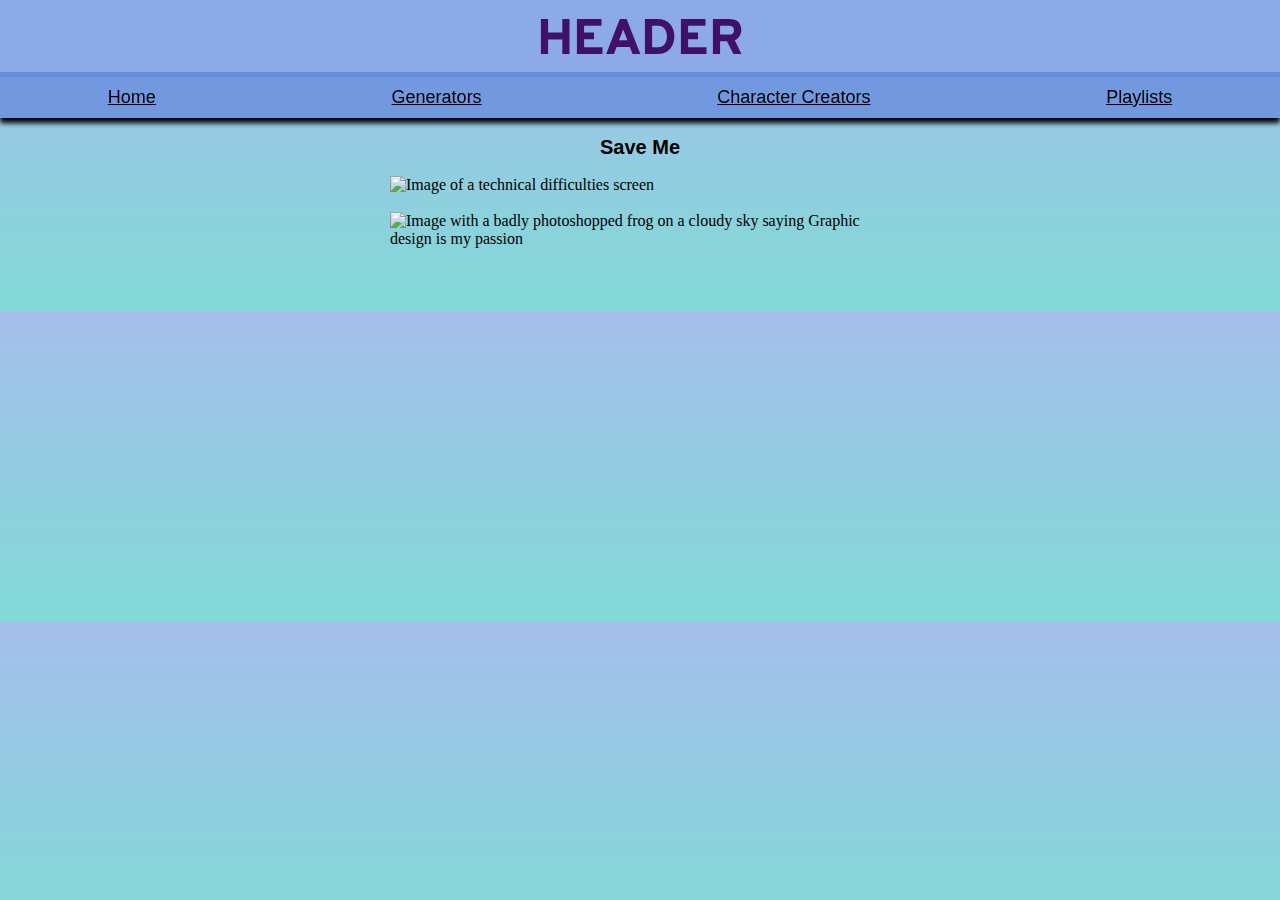
==== index.html @ 79ecfd9e "fixed header and nav bar, added separate css script" ====
<!DOCTYPE html>
<html>
<head>
    <title>wrow</title>
    <link href="https://fonts.googleapis.com/css2?family=Overpass&display=swap" rel="stylesheet">
    <link rel="stylesheet" href="style.css">
</head>
<body>
    <header class="fixed-header">
        <h1>Header</h1>
        <nav>
            <a href="#main" id="nav-link">Home</a>
            <a href="#" id="nav-link">Generators</a>
            <a href="#" id="nav-link">Character Creators</a>
            <a href="#" id="nav-link">Playlists</a>
        </nav>
    </header>
    <main id="main">
        <h2>save me</h2>
        <img src="https://i.pinimg.com/originals/56/4f/72/564f7260c1c7c668290d42e87441429d.jpg"
        alt="Image of a technical difficulties screen" class="modified-image">
        <br>
        <img src="https://i.kym-cdn.com/entries/icons/facebook/000/018/929/graphic_design_is_my_passion.jpg"
        alt="Image with a badly photoshopped frog on a cloudy sky saying Graphic design is my passion" class="modified-image">
        <div class="text-box">
            <p>I don't know what I'm doing :)</p>
        </div>
    </main>
    <footer class="fixed-footer">
        <div id="circle"></div>
    </footer>
</body>
</html>
---- style.css ----
html{
    background: linear-gradient(180deg,rgb(165, 190, 236), rgb(129, 218, 214));
}
h1 {
    font-family: 'Overpass', sans-serif;
    font-weight: 800;
    font-size: 50px;
    color: #3F1169;
    text-align: center;
    text-transform: uppercase;
    margin-top: 10px;
}
h2{
    font-family: sans-serif;
    font-size: 20px;
    line-height: 25px;
    text-align: center;
    text-transform: capitalize;
}
p{
    font-family:'Segoe UI', Tahoma, Geneva, Verdana, sans-serif;
    font-size: 20px;
}
body{
    padding-top: 110px;
}
nav{
    background: #7298DF;
    padding: 10px 40px;
    margin-top: -35px;
    border-top: 5px solid #668ed9;
    box-shadow: 0 5px 5px black;
    display: grid;
    grid-template-columns: repeat(4, auto);
    grid-gap: 100px;
}
nav a{
    text-align: center;
    color: black;
    font-size: 18px;
    font-family: 'Segoe UI', Tahoma, Geneva, Verdana, sans-serif;
}
nav a:hover{
    color: rgb(26, 25, 25);
    background-color: #668ed9;
}
.modified-image{
    display: block;
    margin-left: auto;
    margin-right: auto;
    width: 500px;
}
.text-box{
    width: 80%;
    height: 100%;   
    position: relative;
    bottom: 500px;
    left: 100px;
}
#circle{
    animation-name: ball;
    animation-duration: 6s;
    animation-iteration-count: infinite;
    position: relative;
    border-radius: 50%;
    width: 100px;
    height: 100px;
    margin: 15px 15px;
}
@keyframes ball{
    0%{
        background-color: #eeaeca;
        bottom: 0px;
    }
    25%{
        background-color: #c78be2;
        bottom: 10px;
    }
    50%{
        background-color: #94bbe9;
        bottom: 0px;
    }
    75%{
        background-color: #c78be2;
        bottom: 10px;
    }
    100%{
        background-color: #eeaeca;
        bottom: 0px;
    }
}
.fixed-header, .fixed-footer{
    position: fixed;
    width: 100%;
    left: 0;
}
.fixed-header{
    top: 0;
    background: #8cabe6;
    height: 80px;
}
.fixed-footer{
    bottom: 0;
}
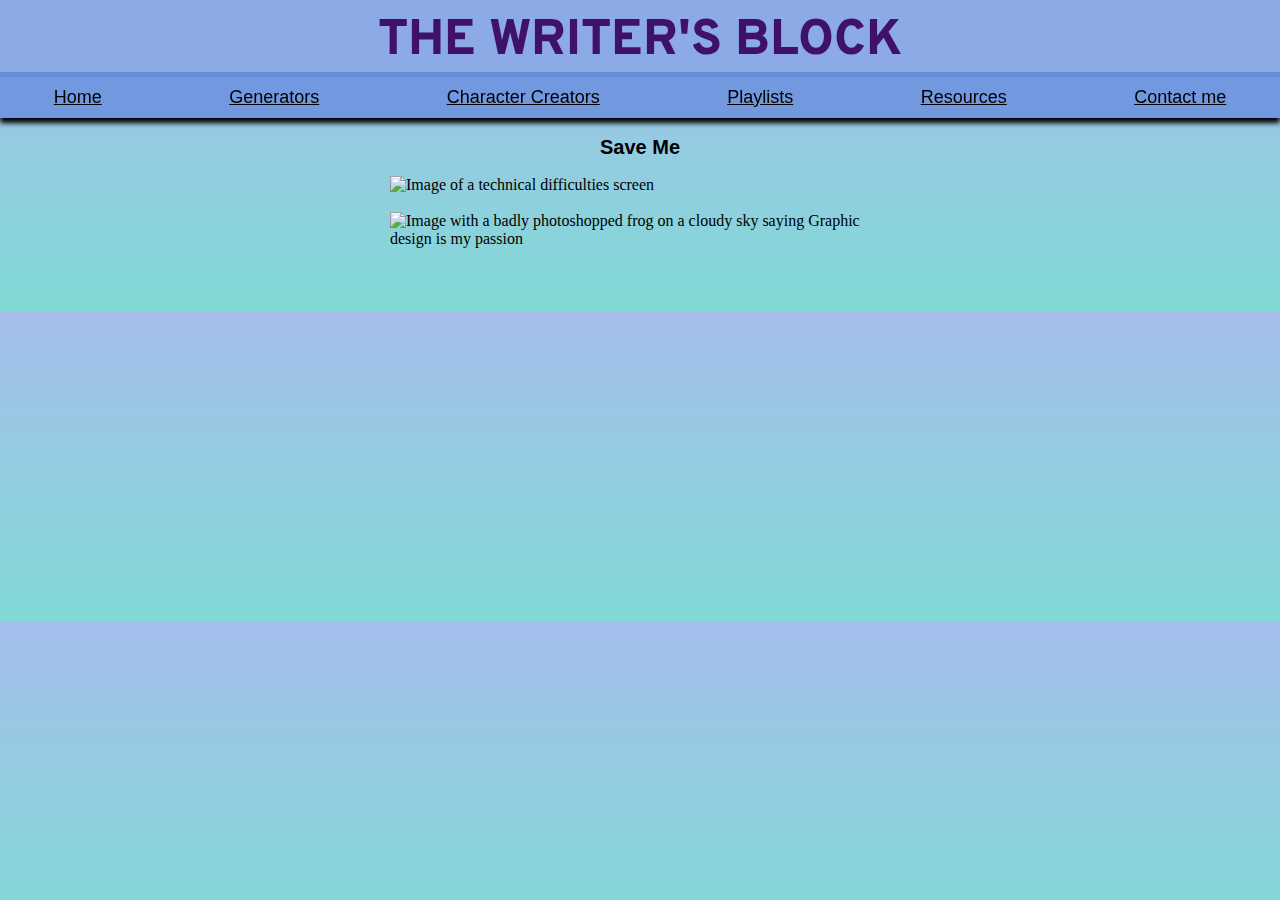
==== commit b82c986b: "added more links to nav" ====
--- a/index.html
+++ b/index.html
@@ -7,12 +7,14 @@
 </head>
 <body>
     <header class="fixed-header">
-        <h1>Header</h1>
+        <h1>The Writer's block</h1>
         <nav>
             <a href="#main" id="nav-link">Home</a>
             <a href="#" id="nav-link">Generators</a>
             <a href="#" id="nav-link">Character Creators</a>
-            <a href="#" id="nav-link">Playlists</a>
+            <a href="playlists.html" id="nav-link">Playlists</a>
+            <a href="#" id="nav-link">Resources</a>
+            <a href="#" id="nav-link">Contact me</a>
         </nav>
     </header>
     <main id="main">
--- a/style.css
+++ b/style.css
@@ -31,7 +31,7 @@
     border-top: 5px solid #668ed9;
     box-shadow: 0 5px 5px black;
     display: grid;
-    grid-template-columns: repeat(4, auto);
+    grid-template-columns: repeat(6, auto);
     grid-gap: 100px;
 }
 nav a{
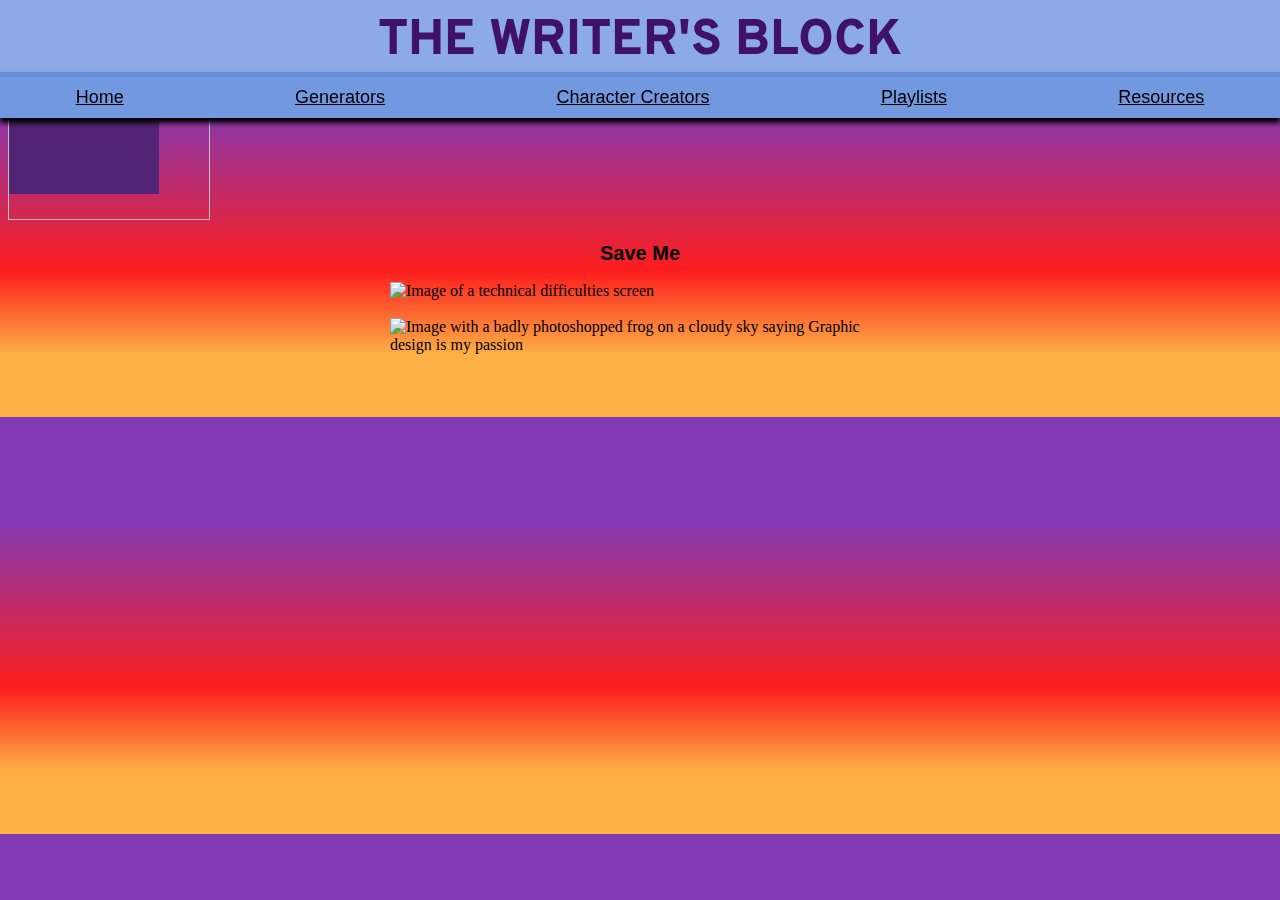
==== commit e07b02b6: "i have a VISION" ====
--- a/index.html
+++ b/index.html
@@ -14,9 +14,19 @@
             <a href="#" id="nav-link">Character Creators</a>
             <a href="playlists.html" id="nav-link">Playlists</a>
             <a href="#" id="nav-link">Resources</a>
-            <a href="#" id="nav-link">Contact me</a>
         </nav>
     </header>
+    <canvas id="myCanvas" width="200" height="100" style="border:1px solid #c3c3c3;">
+    Your browser does not support the canvas element.
+    </canvas>
+
+    <script>
+    var canvas = document.getElementById("myCanvas");
+    var ctx = canvas.getContext("2d");
+    ctx.fillStyle = "#532473";
+    ctx.fillRect(0,0,150,75);
+    </script>
+
     <main id="main">
         <h2>save me</h2>
         <img src="https://i.pinimg.com/originals/56/4f/72/564f7260c1c7c668290d42e87441429d.jpg"
@@ -32,4 +42,4 @@
         <div id="circle"></div>
     </footer>
 </body>
-</html>
+</html>--- a/style.css
+++ b/style.css
@@ -1,5 +1,6 @@
 html{
-    background: linear-gradient(180deg,rgb(165, 190, 236), rgb(129, 218, 214));
+    background: rgb(83,36,115);
+    background: linear-gradient(180deg,rgb(131, 58, 180) 25%, rgb(253, 29, 29) 65%, rgb(252, 176, 69) 85%);
 }
 h1 {
     font-family: 'Overpass', sans-serif;
@@ -31,7 +32,7 @@
     border-top: 5px solid #668ed9;
     box-shadow: 0 5px 5px black;
     display: grid;
-    grid-template-columns: repeat(6, auto);
+    grid-template-columns: repeat(5, auto);
     grid-gap: 100px;
 }
 nav a{
@@ -56,6 +57,26 @@
     position: relative;
     bottom: 500px;
     left: 100px;
+}
+.playlist-title{
+    padding-top: 2em;
+    padding-bottom: 1em;
+}
+.sections{
+    display: grid;
+    grid-template-columns: repeat(3, auto);
+    grid-template-rows: repeat(2, auto);
+    grid-gap: 50px, 30px;
+    border:solid gray;
+}
+.box{
+    display: flex;
+    align-items: center;
+    justify-content: center;
+    padding: 20px;
+    font-family: 'Segoe UI', Tahoma, Geneva, Verdana, sans-serif;
+    font-size: 35px;
+    border:solid gray; /* remove borders later */
 }
 #circle{
     animation-name: ball;
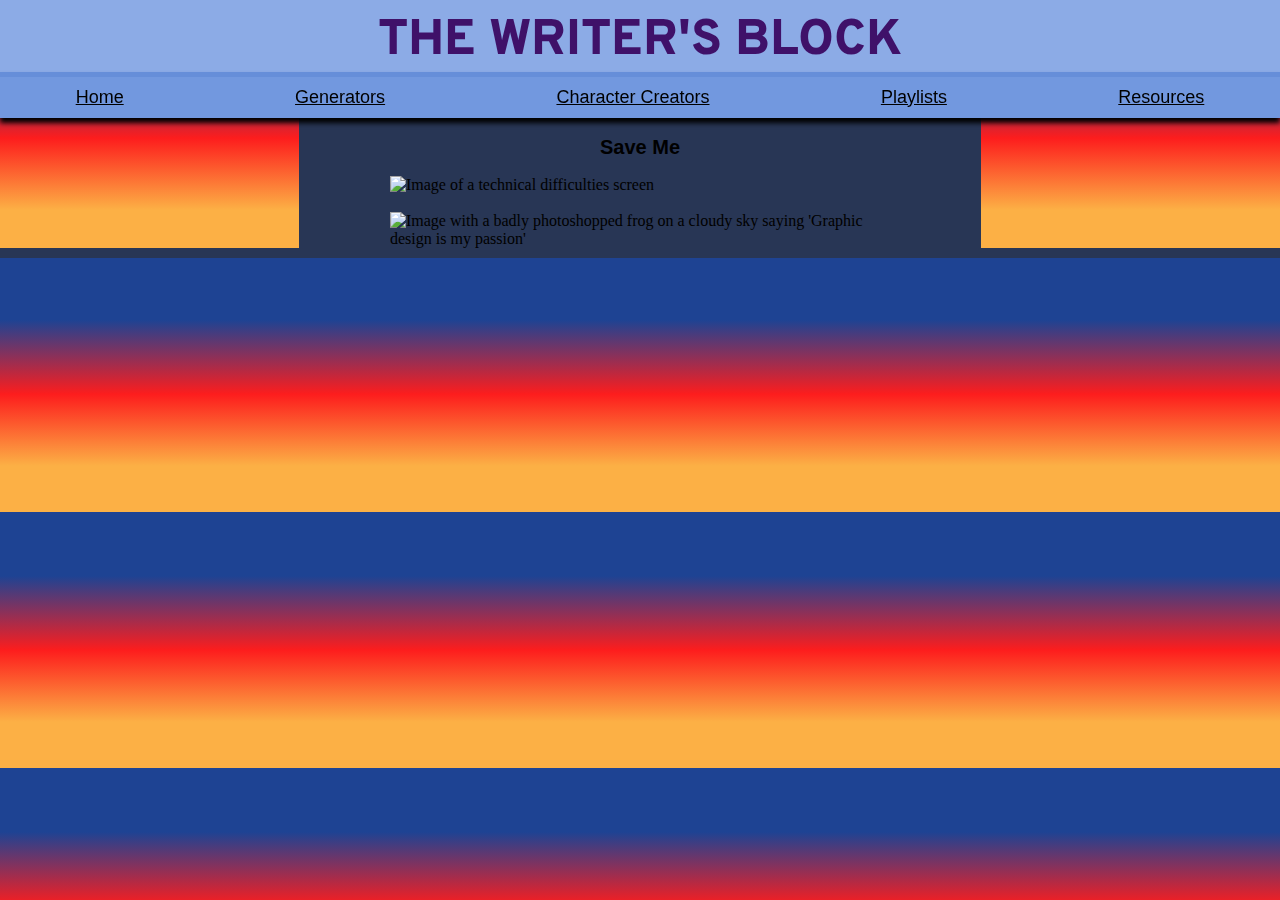
==== commit b88e7da8: "divided page into 3 parts & added a footer" ====
--- a/index.html
+++ b/index.html
@@ -16,30 +16,20 @@
             <a href="#" id="nav-link">Resources</a>
         </nav>
     </header>
-    <canvas id="myCanvas" width="200" height="100" style="border:1px solid #c3c3c3;">
-    Your browser does not support the canvas element.
-    </canvas>
-
-    <script>
-    var canvas = document.getElementById("myCanvas");
-    var ctx = canvas.getContext("2d");
-    ctx.fillStyle = "#532473";
-    ctx.fillRect(0,0,150,75);
-    </script>
 
     <main id="main">
-        <h2>save me</h2>
-        <img src="https://i.pinimg.com/originals/56/4f/72/564f7260c1c7c668290d42e87441429d.jpg"
-        alt="Image of a technical difficulties screen" class="modified-image">
-        <br>
-        <img src="https://i.kym-cdn.com/entries/icons/facebook/000/018/929/graphic_design_is_my_passion.jpg"
-        alt="Image with a badly photoshopped frog on a cloudy sky saying Graphic design is my passion" class="modified-image">
-        <div class="text-box">
-            <p>I don't know what I'm doing :)</p>
+        <div class="temp"></div>
+        <div class="content">
+            <h2>save me</h2>
+            <img src="https://i.pinimg.com/originals/56/4f/72/564f7260c1c7c668290d42e87441429d.jpg"
+            alt="Image of a technical difficulties screen" class="modified-image">
+            <br>
+            <img src="https://i.kym-cdn.com/entries/icons/facebook/000/018/929/graphic_design_is_my_passion.jpg"
+            alt="Image with a badly photoshopped frog on a cloudy sky saying 'Graphic design is my passion'" 
+            class="modified-image">
         </div>
+        <div class="temp"></div>
     </main>
-    <footer class="fixed-footer">
-        <div id="circle"></div>
-    </footer>
+   <footer></footer>
 </body>
 </html>--- a/style.css
+++ b/style.css
@@ -1,6 +1,13 @@
 html{
     background: rgb(83,36,115);
-    background: linear-gradient(180deg,rgb(131, 58, 180) 25%, rgb(253, 29, 29) 65%, rgb(252, 176, 69) 85%);
+    background: linear-gradient(180deg,rgba(30,67,147,1) 25%, rgba(253,29,29,1) 54%, rgba(252,176,69,1) 82%);
+}
+#main{
+    display: grid;
+    grid-template-columns: 23% 54% 23%;
+}
+.content{
+    background: rgb(40, 54, 85);
 }
 h1 {
     font-family: 'Overpass', sans-serif;
@@ -51,13 +58,6 @@
     margin-right: auto;
     width: 500px;
 }
-.text-box{
-    width: 80%;
-    height: 100%;   
-    position: relative;
-    bottom: 500px;
-    left: 100px;
-}
 .playlist-title{
     padding-top: 2em;
     padding-bottom: 1em;
@@ -78,6 +78,29 @@
     font-size: 35px;
     border:solid gray; /* remove borders later */
 }
+
+.fixed-header{
+    position: fixed;
+    width: 100%;
+    left: 0;
+}
+.fixed-header{
+    top: 0;
+    background: #8cabe6;
+    height: 80px;
+}
+footer{
+    background: rgb(40, 54, 85);
+    height: 10px;
+    width: 100%;
+    position: absolute;
+    left: 0;
+}
+/*
+.fixed-footer{
+    bottom: 0;
+}
+
 #circle{
     animation-name: ball;
     animation-duration: 6s;
@@ -109,17 +132,4 @@
         background-color: #eeaeca;
         bottom: 0px;
     }
-}
-.fixed-header, .fixed-footer{
-    position: fixed;
-    width: 100%;
-    left: 0;
-}
-.fixed-header{
-    top: 0;
-    background: #8cabe6;
-    height: 80px;
-}
-.fixed-footer{
-    bottom: 0;
 }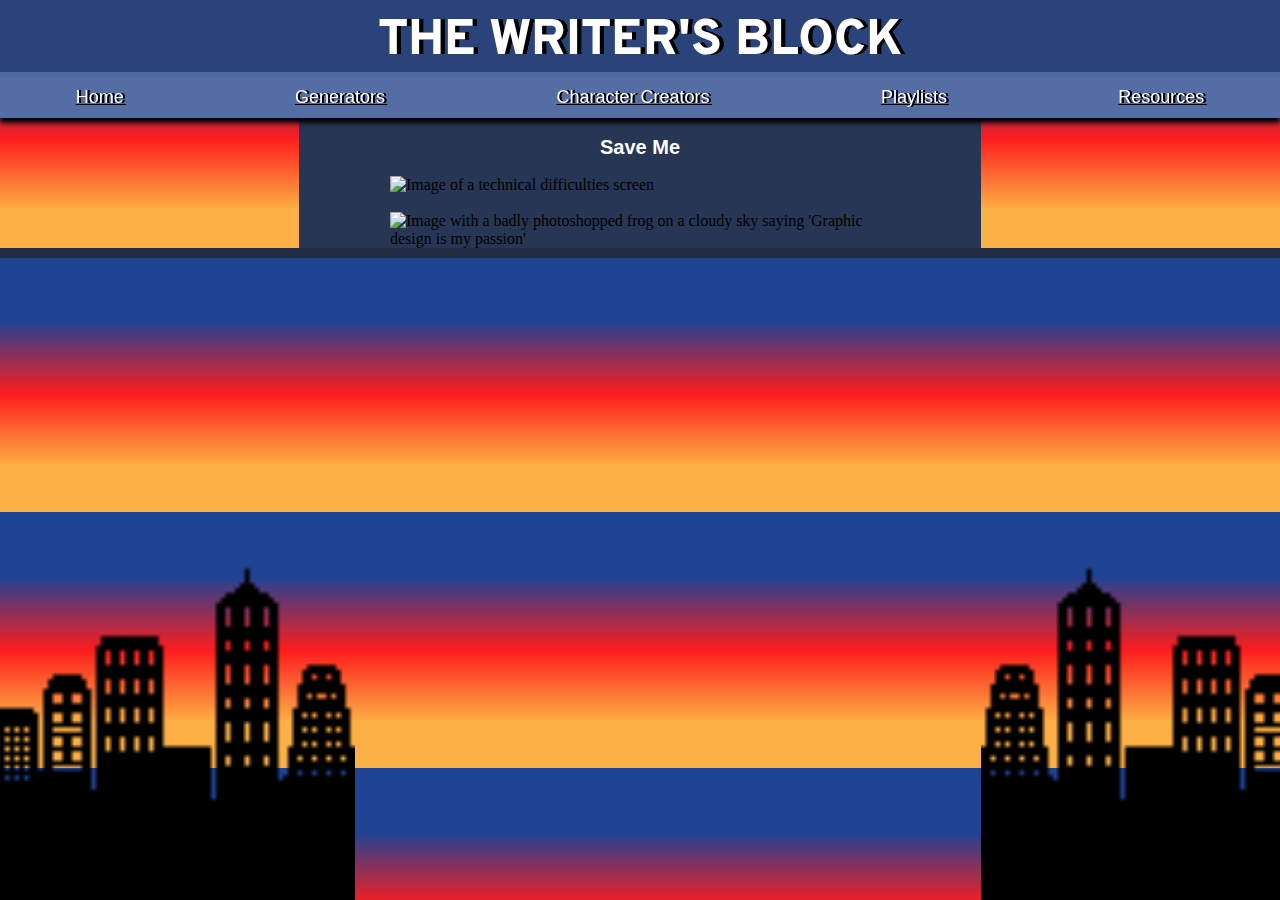
==== commit 19a5b51a: "skyline background added to the sides" ====
--- a/index.html
+++ b/index.html
@@ -18,7 +18,7 @@
     </header>
 
     <main id="main">
-        <div class="temp"></div>
+        <div class="temp"> <img src="photos/left.png" class="background-image" id="left"></div>
         <div class="content">
             <h2>save me</h2>
             <img src="https://i.pinimg.com/originals/56/4f/72/564f7260c1c7c668290d42e87441429d.jpg"
@@ -28,7 +28,7 @@
             alt="Image with a badly photoshopped frog on a cloudy sky saying 'Graphic design is my passion'" 
             class="modified-image">
         </div>
-        <div class="temp"></div>
+        <div class="temp"><img src="photos/right.png" class="background-image" id="right"></div>
     </main>
    <footer></footer>
 </body>
--- a/style.css
+++ b/style.css
@@ -13,10 +13,11 @@
     font-family: 'Overpass', sans-serif;
     font-weight: 800;
     font-size: 50px;
-    color: #3F1169;
+    color: #ffffff;
     text-align: center;
     text-transform: uppercase;
     margin-top: 10px;
+    text-shadow: 4px 0 0 black, 4px 0 0 black, 4px 0 0 black, 4px 0 0 black ;
 }
 h2{
     font-family: sans-serif;
@@ -24,19 +25,21 @@
     line-height: 25px;
     text-align: center;
     text-transform: capitalize;
+    color: white;
 }
 p{
     font-family:'Segoe UI', Tahoma, Geneva, Verdana, sans-serif;
     font-size: 20px;
+    color: white;
 }
 body{
     padding-top: 110px;
 }
 nav{
-    background: #7298DF;
+    background: #556da5;
     padding: 10px 40px;
     margin-top: -35px;
-    border-top: 5px solid #668ed9;
+    border-top: 5px solid #4d699c;
     box-shadow: 0 5px 5px black;
     display: grid;
     grid-template-columns: repeat(5, auto);
@@ -44,19 +47,38 @@
 }
 nav a{
     text-align: center;
-    color: black;
+    color: rgb(255, 255, 255);
     font-size: 18px;
     font-family: 'Segoe UI', Tahoma, Geneva, Verdana, sans-serif;
+    text-shadow: 2px 0 0 black, 2px 0 0 black, 2px 0 0 black, 2px 0 0 black ;
+    text-decoration-color: black;
 }
 nav a:hover{
-    color: rgb(26, 25, 25);
-    background-color: #668ed9;
+    color: rgb(206, 203, 203);
+    background-color: #4863a3;
+}
+.fixed-header{
+    position: fixed;
+    width: 100%;
+    left: 0;
+    top: 0;
+    background: #2A437A;
+    height: 80px;
 }
 .modified-image{
     display: block;
     margin-left: auto;
     margin-right: auto;
     width: 500px;
+}
+.background-image{
+    position: fixed;
+    width: 355px;
+    height: 336px;
+    bottom: 0;
+}
+#left{
+    left: 0;
 }
 .playlist-title{
     padding-top: 2em;
@@ -79,18 +101,8 @@
     border:solid gray; /* remove borders later */
 }
 
-.fixed-header{
-    position: fixed;
-    width: 100%;
-    left: 0;
-}
-.fixed-header{
-    top: 0;
-    background: #8cabe6;
-    height: 80px;
-}
 footer{
-    background: rgb(40, 54, 85);
+    background: rgb(32, 44, 68);
     height: 10px;
     width: 100%;
     position: absolute;
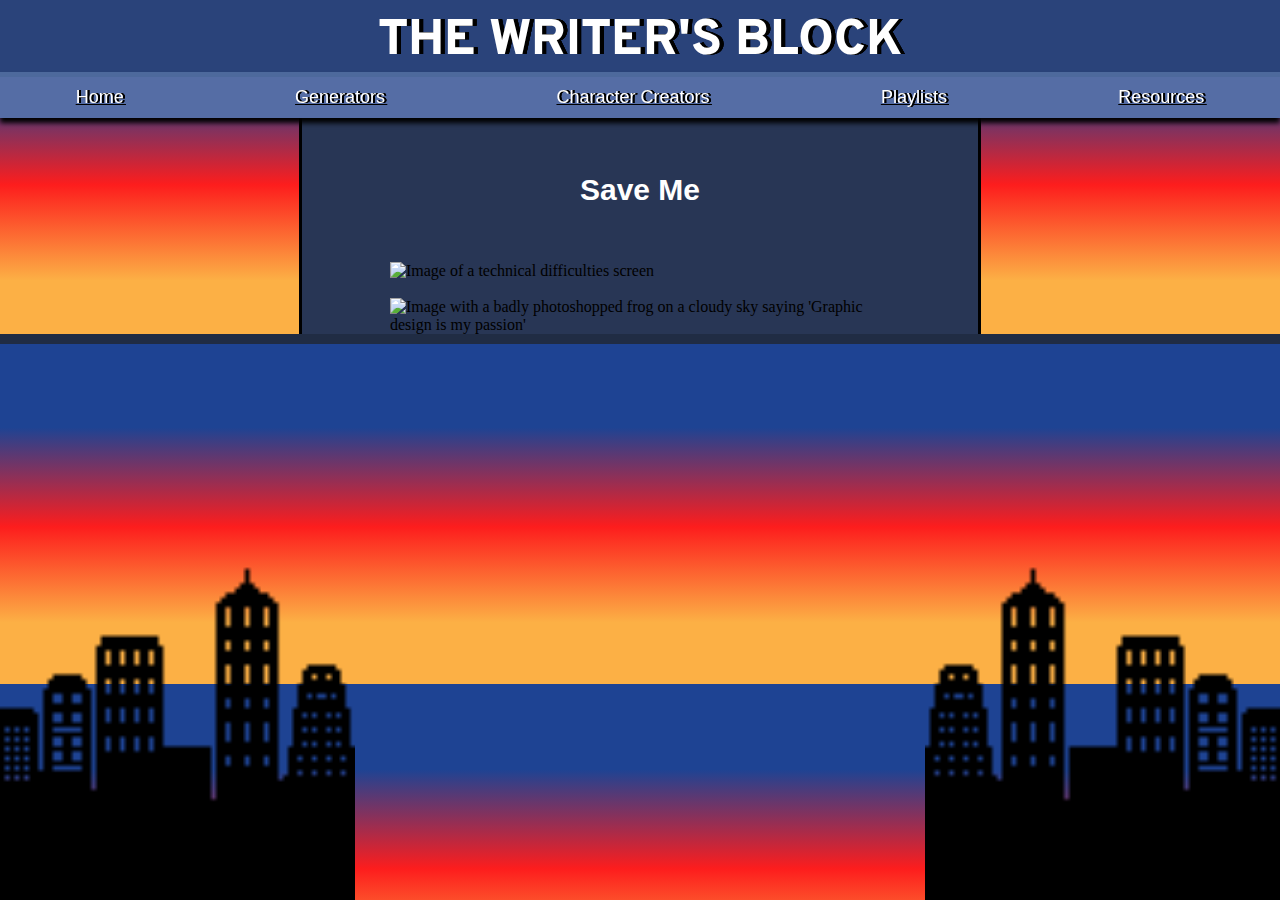
==== commit 1dde31f8: "completed baseline for charcreate page (slideshows finished)" ====
--- a/index.html
+++ b/index.html
@@ -11,16 +11,16 @@
         <nav>
             <a href="#main" id="nav-link">Home</a>
             <a href="#" id="nav-link">Generators</a>
-            <a href="#" id="nav-link">Character Creators</a>
+            <a href="charcreate.html" id="nav-link">Character Creators</a>
             <a href="playlists.html" id="nav-link">Playlists</a>
             <a href="#" id="nav-link">Resources</a>
         </nav>
     </header>
 
-    <main id="main">
-        <div class="temp"> <img src="photos/left.png" class="background-image" id="left"></div>
+    <main>
+        <div><img src="images/left.png" class="background-image" id="left" alt="A black pixelart drawing of a cityscape silhouette"></div>
         <div class="content">
-            <h2>save me</h2>
+            <h2 class="page-title">save me</h2>
             <img src="https://i.pinimg.com/originals/56/4f/72/564f7260c1c7c668290d42e87441429d.jpg"
             alt="Image of a technical difficulties screen" class="modified-image">
             <br>
@@ -28,7 +28,7 @@
             alt="Image with a badly photoshopped frog on a cloudy sky saying 'Graphic design is my passion'" 
             class="modified-image">
         </div>
-        <div class="temp"><img src="photos/right.png" class="background-image" id="right"></div>
+        <div><img src="images/right.png" class="background-image" id="right" alt="A black pixelart drawing of a cityscape silhouette"></div>
     </main>
    <footer></footer>
 </body>
--- a/style.css
+++ b/style.css
@@ -1,13 +1,6 @@
 html{
     background: rgb(83,36,115);
     background: linear-gradient(180deg,rgba(30,67,147,1) 25%, rgba(253,29,29,1) 54%, rgba(252,176,69,1) 82%);
-}
-#main{
-    display: grid;
-    grid-template-columns: 23% 54% 23%;
-}
-.content{
-    background: rgb(40, 54, 85);
 }
 h1 {
     font-family: 'Overpass', sans-serif;
@@ -19,21 +12,10 @@
     margin-top: 10px;
     text-shadow: 4px 0 0 black, 4px 0 0 black, 4px 0 0 black, 4px 0 0 black ;
 }
-h2{
-    font-family: sans-serif;
-    font-size: 20px;
-    line-height: 25px;
-    text-align: center;
-    text-transform: capitalize;
-    color: white;
-}
 p{
     font-family:'Segoe UI', Tahoma, Geneva, Verdana, sans-serif;
     font-size: 20px;
     color: white;
-}
-body{
-    padding-top: 110px;
 }
 nav{
     background: #556da5;
@@ -64,6 +46,47 @@
     top: 0;
     background: #2A437A;
     height: 80px;
+    z-index: 1;
+}
+body{
+    padding-top: 110px;
+}
+main{
+    display: grid;
+    grid-template-columns: 23% 54% 23%;
+}
+.content{
+    background: rgb(40, 54, 85);
+    border: 3px black;
+    border-style: none solid none;
+}
+#left{
+    left: 0;
+}
+#right{
+    right: 0;
+}
+.background-image{
+    position: fixed;
+    width: 355px;
+    height: 336px;
+    bottom: 0;
+}
+.page-title{
+    padding: 1em;
+    font-family: 'Segoe UI', Tahoma, Geneva, Verdana, sans-serif;
+    font-size: 30px;
+    text-align: center;
+    text-transform: capitalize;
+    color: white;
+}
+.page-description{
+    text-align: left;
+    padding: 1em;
+    border-radius: 1em;
+    border: solid black;
+    margin: 1em;
+    background-color: #556da5;
 }
 .modified-image{
     display: block;
@@ -71,77 +94,97 @@
     margin-right: auto;
     width: 500px;
 }
-.background-image{
-    position: fixed;
-    width: 355px;
-    height: 336px;
-    bottom: 0;
-}
-#left{
-    left: 0;
-}
-.playlist-title{
-    padding-top: 2em;
-    padding-bottom: 1em;
-}
-.sections{
-    display: grid;
-    grid-template-columns: repeat(3, auto);
-    grid-template-rows: repeat(2, auto);
-    grid-gap: 50px, 30px;
-    border:solid gray;
-}
-.box{
+.playlist-box{
     display: flex;
     align-items: center;
     justify-content: center;
     padding: 20px;
+    font-size: 35px;
+    position: relative;
+}
+.drop-button{
+    background-color: #556da5;
+    color: white;
+    padding: 16px;
     font-family: 'Segoe UI', Tahoma, Geneva, Verdana, sans-serif;
-    font-size: 35px;
-    border:solid gray; /* remove borders later */
+    font-size: 34px;
+    border: none;
+    cursor: pointer;
+    width: 20em;
 }
+.drop-button:hover{
+    background-color: #455781;
+}
+.dropdown{
+    position: relative;
+    display: inline-block;
+}
+.dropdown-content{
+    display: none;
+    width: 100%;
+    box-shadow: 0px 8px 16px 0px rgba(0,0,0,0.2);
+    background-color: #e6e3e3;
+}
+.dropdown-content a{
+    color: black;
+    padding: 12px 16px;
+    text-decoration: none;
+    display: block;
+}
+.dropdown-content a:hover{
+    background-color: rgb(201, 198, 198);
+}
+.show{display: block;}
 
+.charcreate-desc{
+    color: white;
+    text-align: center;
+    padding: 10px 30px;
+}
+.slideshow-container{
+    position: relative;
+    margin: 2em;
+    display: grid;
+    grid-template-rows: 400px auto;
+    grid-gap: 10px;
+    border: black solid;
+    background-color: #1e2944;
+}
+.slideshow-container div{
+    display: none;
+}
+.slideshow-img{
+    display: block;
+    max-width: 100%;
+    max-height: 400px;
+    margin-left: auto;
+    margin-right: auto;
+    padding-top: 20px;
+}
+/* arrow buttons */
+.prev, .next{
+    position: absolute;
+    cursor: pointer;
+    border-radius: 0 3px 3px 0;
+    width: auto;
+    color: white;
+    font-size: 30px;
+    font-weight: bold;
+    padding: 4px;
+    margin-top: -60px;
+    top: 50%;
+}
+.next{
+    right: 0;
+}
+.prev:hover, .next:hover{
+    color: rgb(173, 170, 170);
+}
 footer{
     background: rgb(32, 44, 68);
     height: 10px;
     width: 100%;
     position: absolute;
     left: 0;
-}
-/*
-.fixed-footer{
-    bottom: 0;
-}
-
-#circle{
-    animation-name: ball;
-    animation-duration: 6s;
-    animation-iteration-count: infinite;
-    position: relative;
-    border-radius: 50%;
-    width: 100px;
-    height: 100px;
-    margin: 15px 15px;
-}
-@keyframes ball{
-    0%{
-        background-color: #eeaeca;
-        bottom: 0px;
-    }
-    25%{
-        background-color: #c78be2;
-        bottom: 10px;
-    }
-    50%{
-        background-color: #94bbe9;
-        bottom: 0px;
-    }
-    75%{
-        background-color: #c78be2;
-        bottom: 10px;
-    }
-    100%{
-        background-color: #eeaeca;
-        bottom: 0px;
-    }
+    right: 0;
 }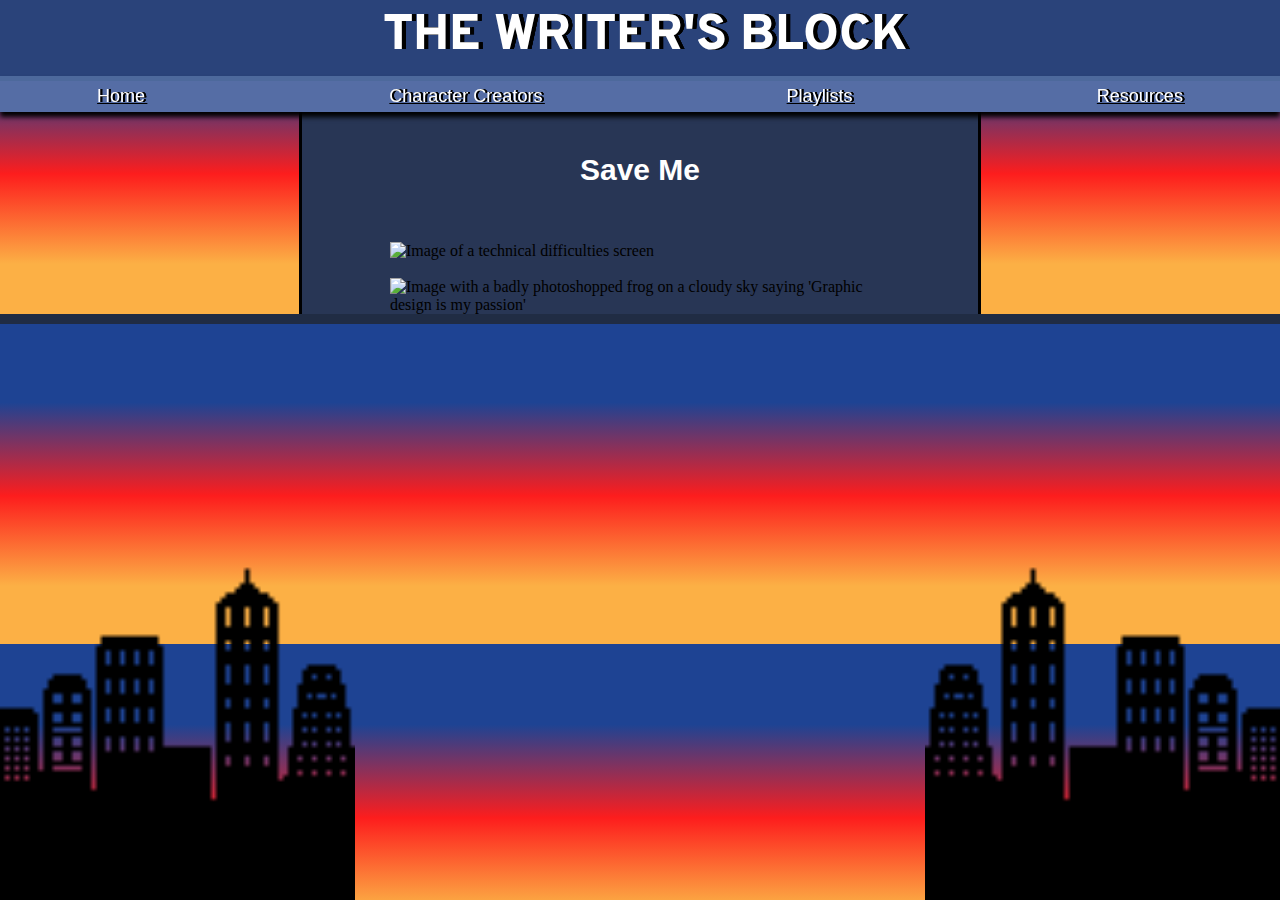
==== commit d5432724: "completed baseline for all pages" ====
--- a/index.html
+++ b/index.html
@@ -1,35 +1,51 @@
 <!DOCTYPE html>
+<script>
+    //https://www.w3schools.com/howto/howto_js_navbar_shrink_scroll.asp
+    // When the user scrolls down 80px from the top of the document, resize the navbar's padding and the logo's font size
+    window.onscroll = function() {scrollFunction()};
+
+    function scrollFunction() {
+        if (document.body.scrollTop > 80 || document.documentElement.scrollTop > 80) {
+            document.getElementById("navbar").style.padding = "10px 40px";
+            document.getElementById("navbar").style.height = "80px";
+            document.getElementById("logo").style.fontSize = "40px";
+        } else {
+            document.getElementById("navbar").style.padding = "20px 60px";
+            document.getElementById("logo").style.fontSize = "50px";
+            document.getElementById("navbar").style.height = "90px";
+        }
+    }
+</script>
 <html>
-<head>
-    <title>wrow</title>
-    <link href="https://fonts.googleapis.com/css2?family=Overpass&display=swap" rel="stylesheet">
-    <link rel="stylesheet" href="style.css">
-</head>
-<body>
-    <header class="fixed-header">
-        <h1>The Writer's block</h1>
-        <nav>
-            <a href="#main" id="nav-link">Home</a>
-            <a href="#" id="nav-link">Generators</a>
-            <a href="charcreate.html" id="nav-link">Character Creators</a>
-            <a href="playlists.html" id="nav-link">Playlists</a>
-            <a href="#" id="nav-link">Resources</a>
-        </nav>
-    </header>
+    <head>
+        <title>wrow</title>
+        <link href="https://fonts.googleapis.com/css2?family=Overpass&display=swap" rel="stylesheet">
+        <link rel="stylesheet" href="style.css">
+    </head>
+    <body>
+        <header id="navbar">
+            <h1 id="logo">The Writer's block</h1>
+            <nav>
+                <a href="#main" id="nav-link">Home</a>
+                <a href="charcreate.html" id="nav-link">Character Creators</a>
+                <a href="playlists.html" id="nav-link">Playlists</a>
+                <a href="resources.html" id="nav-link">Resources</a>
+            </nav>
+        </header>
 
-    <main>
-        <div><img src="images/left.png" class="background-image" id="left" alt="A black pixelart drawing of a cityscape silhouette"></div>
-        <div class="content">
-            <h2 class="page-title">save me</h2>
-            <img src="https://i.pinimg.com/originals/56/4f/72/564f7260c1c7c668290d42e87441429d.jpg"
-            alt="Image of a technical difficulties screen" class="modified-image">
-            <br>
-            <img src="https://i.kym-cdn.com/entries/icons/facebook/000/018/929/graphic_design_is_my_passion.jpg"
-            alt="Image with a badly photoshopped frog on a cloudy sky saying 'Graphic design is my passion'" 
-            class="modified-image">
-        </div>
-        <div><img src="images/right.png" class="background-image" id="right" alt="A black pixelart drawing of a cityscape silhouette"></div>
-    </main>
-   <footer></footer>
-</body>
+        <main>
+            <div><img src="images/left.png" class="background-image" id="left" alt="A black pixelart drawing of a cityscape silhouette"></div>
+            <div class="content">
+                <h2 class="page-title">save me</h2>
+                <img src="https://i.pinimg.com/originals/56/4f/72/564f7260c1c7c668290d42e87441429d.jpg"
+                alt="Image of a technical difficulties screen" class="modified-image">
+                <br>
+                <img src="https://i.kym-cdn.com/entries/icons/facebook/000/018/929/graphic_design_is_my_passion.jpg"
+                alt="Image with a badly photoshopped frog on a cloudy sky saying 'Graphic design is my passion'" 
+                class="modified-image">
+            </div>
+            <div><img src="images/right.png" class="background-image" id="right" alt="A black pixelart drawing of a cityscape silhouette"></div>
+        </main>
+        <footer></footer>
+    </body>
 </html>--- a/style.css
+++ b/style.css
@@ -1,3 +1,13 @@
+/*---------------
+# [Color Codes]
+
+# Mid blue (navbar main) #2A437A
+# Light blue (navbar + page desc) #556da5
+# Dark blue (main content) rgb(40, 54, 85)
+# Grey (link hover) rgb(206, 203, 203)
+
+# */
+
 html{
     background: rgb(83,36,115);
     background: linear-gradient(180deg,rgba(30,67,147,1) 25%, rgba(253,29,29,1) 54%, rgba(252,176,69,1) 82%);
@@ -9,23 +19,48 @@
     color: #ffffff;
     text-align: center;
     text-transform: uppercase;
-    margin-top: 10px;
     text-shadow: 4px 0 0 black, 4px 0 0 black, 4px 0 0 black, 4px 0 0 black ;
+}
+h3{
+    font-family: 'Overpass', sans-serif;
+    font-size: 30px;
+    text-align: center;
+    color: white;
 }
 p{
     font-family:'Segoe UI', Tahoma, Geneva, Verdana, sans-serif;
     font-size: 20px;
     color: white;
 }
+/*****Navbar*****/
+#logo{
+    font-size: 50px;
+    transition: 0.4s;
+    margin-top: -5px;
+    margin-left: -70px;
+}
+#navbar{
+    position: fixed;
+    width: 100%;
+    top: 0;
+    left: 0;
+    background: #2A437A;
+    height: 90px;
+    z-index: 1;
+    transition: 0.4s;
+    padding: 10px 40px;
+}
 nav{
     background: #556da5;
-    padding: 10px 40px;
-    margin-top: -35px;
+    margin-top: -26px;
     border-top: 5px solid #4d699c;
     box-shadow: 0 5px 5px black;
     display: grid;
-    grid-template-columns: repeat(5, auto);
-    grid-gap: 100px;
+    grid-template-columns: repeat(4, auto);
+    grid-gap: 50px;
+    position: fixed;
+    left: 0;
+    right: 0;
 }
 nav a{
     text-align: center;
@@ -34,22 +69,15 @@
     font-family: 'Segoe UI', Tahoma, Geneva, Verdana, sans-serif;
     text-shadow: 2px 0 0 black, 2px 0 0 black, 2px 0 0 black, 2px 0 0 black ;
     text-decoration-color: black;
+    padding: 5px;
 }
 nav a:hover{
     color: rgb(206, 203, 203);
     background-color: #4863a3;
 }
-.fixed-header{
-    position: fixed;
-    width: 100%;
-    left: 0;
-    top: 0;
-    background: #2A437A;
-    height: 80px;
-    z-index: 1;
-}
+/*****Main content*****/
 body{
-    padding-top: 110px;
+    padding-top: 90px;
 }
 main{
     display: grid;
@@ -71,6 +99,10 @@
     width: 355px;
     height: 336px;
     bottom: 0;
+    -webkit-user-drag: none;
+    -moz-user-drag: none;
+    -o-user-drag: none;
+    -khtml-user-drag: none;
 }
 .page-title{
     padding: 1em;
@@ -81,7 +113,7 @@
     color: white;
 }
 .page-description{
-    text-align: left;
+    text-align: center;
     padding: 1em;
     border-radius: 1em;
     border: solid black;
@@ -94,6 +126,7 @@
     margin-right: auto;
     width: 500px;
 }
+/*****Playlist*****/
 .playlist-box{
     display: flex;
     align-items: center;
@@ -118,12 +151,16 @@
 .dropdown{
     position: relative;
     display: inline-block;
+    border: black solid;
 }
 .dropdown-content{
     display: none;
     width: 100%;
     box-shadow: 0px 8px 16px 0px rgba(0,0,0,0.2);
     background-color: #e6e3e3;
+    animation: rotateMenu 300ms ease-in-out forwards;
+    transform-origin: top center;
+    /*https://codinhood.com/micro/10-dropdown-menu-animations-css-transform*/
 }
 .dropdown-content a{
     color: black;
@@ -132,14 +169,32 @@
     display: block;
 }
 .dropdown-content a:hover{
-    background-color: rgb(201, 198, 198);
+    background-color: rgb(206, 203, 203);
 }
 .show{display: block;}
 
+@keyframes rotateMenu {
+    0% {
+      transform: rotateX(-90deg)
+    }
+    70% {
+      transform: rotateX(20deg)
+    }
+    100% {
+      transform: rotateX(0deg)
+    }
+  }
+/*****Character Creator*****/
 .charcreate-desc{
     color: white;
     text-align: center;
     padding: 10px 30px;
+}
+.charcreate-desc a{
+    color: white;
+}
+.charcreate-desc a:hover{
+    color: rgb(206, 203, 203);
 }
 .slideshow-container{
     position: relative;
@@ -180,6 +235,30 @@
 .prev:hover, .next:hover{
     color: rgb(173, 170, 170);
 }
+/*****Resources*****/
+.res-content{
+    border-top: solid black 5px;
+}
+.res-box{
+    color: white;
+    text-align: left;
+    margin: 20px 20px;
+    padding: 15px;
+}
+.res-content a{
+    color: white;
+    font-size: 20px;
+    font-family: 'Segoe UI', Tahoma, Geneva, Verdana, sans-serif;
+    background-color: rgb(55, 75, 119);
+    border-radius: 50%;
+    padding: 15px;
+    text-decoration: none;
+}
+.res-content a:hover{
+    color: rgb(206, 203, 203);
+    background-color: rgb(75, 103, 163);
+}
+/*****Footer*****/
 footer{
     background: rgb(32, 44, 68);
     height: 10px;
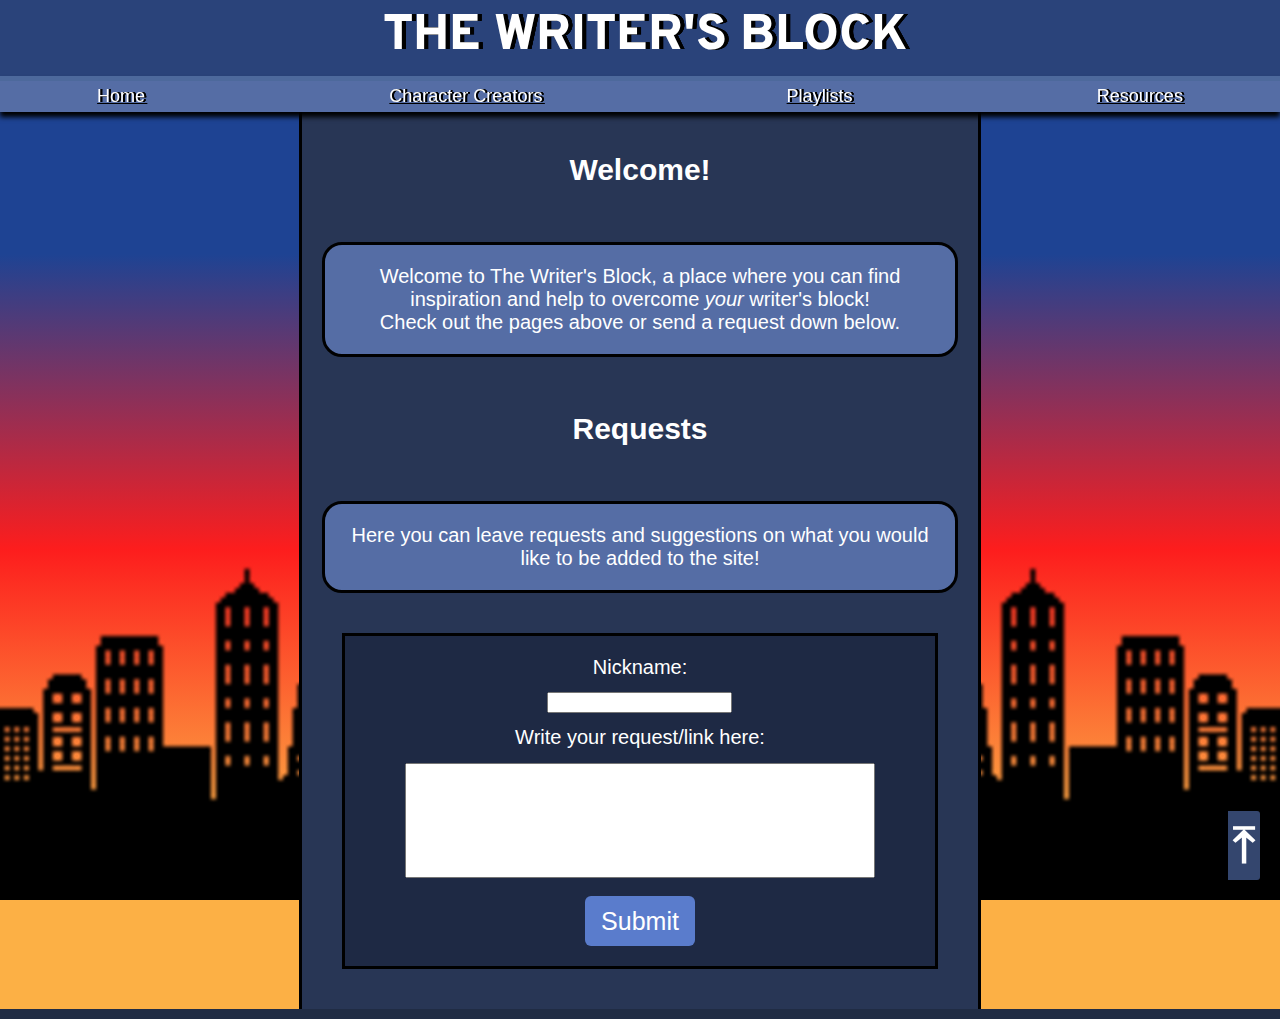
==== commit 35860fde: "it is Done." ====
--- a/index.html
+++ b/index.html
@@ -1,51 +1,51 @@
 <!DOCTYPE html>
-<script>
-    //https://www.w3schools.com/howto/howto_js_navbar_shrink_scroll.asp
-    // When the user scrolls down 80px from the top of the document, resize the navbar's padding and the logo's font size
-    window.onscroll = function() {scrollFunction()};
-
-    function scrollFunction() {
-        if (document.body.scrollTop > 80 || document.documentElement.scrollTop > 80) {
-            document.getElementById("navbar").style.padding = "10px 40px";
-            document.getElementById("navbar").style.height = "80px";
-            document.getElementById("logo").style.fontSize = "40px";
-        } else {
-            document.getElementById("navbar").style.padding = "20px 60px";
-            document.getElementById("logo").style.fontSize = "50px";
-            document.getElementById("navbar").style.height = "90px";
-        }
-    }
-</script>
 <html>
     <head>
-        <title>wrow</title>
+        <meta name="viewport" content="width=device-width, initial-scale=1.0" />
+        <title>The Writer's Block</title>
         <link href="https://fonts.googleapis.com/css2?family=Overpass&display=swap" rel="stylesheet">
         <link rel="stylesheet" href="style.css">
+        <script type="text/javascript" src="javascript/navScroll.js"></script>
+        
     </head>
     <body>
+        <a name="top"></a>
         <header id="navbar">
             <h1 id="logo">The Writer's block</h1>
-            <nav>
-                <a href="#main" id="nav-link">Home</a>
-                <a href="charcreate.html" id="nav-link">Character Creators</a>
-                <a href="playlists.html" id="nav-link">Playlists</a>
-                <a href="resources.html" id="nav-link">Resources</a>
+            <nav id="nav" class="topNav">
+                <a href="#top" id="home">Home</a>
+                <a href="charcreate.html" id="charcreate">Character Creators</a>
+                <a href="playlists.html" id="playlists">Playlists</a>
+                <a href="resources.html" id="resources">Resources</a>
             </nav>
         </header>
 
         <main>
-            <div><img src="images/left.png" class="background-image" id="left" alt="A black pixelart drawing of a cityscape silhouette"></div>
+            <div><img src="images/left.png" class="background-image no-select-drag" id="left" alt=""></div>
             <div class="content">
-                <h2 class="page-title">save me</h2>
-                <img src="https://i.pinimg.com/originals/56/4f/72/564f7260c1c7c668290d42e87441429d.jpg"
-                alt="Image of a technical difficulties screen" class="modified-image">
-                <br>
-                <img src="https://i.kym-cdn.com/entries/icons/facebook/000/018/929/graphic_design_is_my_passion.jpg"
-                alt="Image with a badly photoshopped frog on a cloudy sky saying 'Graphic design is my passion'" 
-                class="modified-image">
+                <h2 class="page-title">Welcome!</h2>
+                <p class="page-description">
+                    Welcome to The Writer's Block, a place where you can find inspiration and help to overcome 
+                    <span style="font-style: italic;">your</span> writer's block! <br>
+                    Check out the pages above or send a request down below.
+                </p>
+
+                <h2 class="page-title">Requests</h2>
+                <p class="page-description">Here you can leave requests and suggestions on what you would like to be added to the site!</p>
+                <div class="request-box" id="request-box">
+                    <label for="name">Nickname:</label><br>
+                    <input type="text" class="input" id="name" name="name" autocomplete="off"><br>
+                    <label for="request">Write your request/link here:</label><br>
+                    <textarea class="input" id="request" name="request" rows="4" cols="50"></textarea><br>
+                    <input type="submit" value="submit" id="subm-button" alt="submit">
+                </div>
+                <div id="subm-page"></div>  
             </div>
-            <div><img src="images/right.png" class="background-image" id="right" alt="A black pixelart drawing of a cityscape silhouette"></div>
+            <div>
+                <img src="images/right.png" class="background-image no-select-drag" id="right" alt="">
+            </div>
         </main>
-        <footer></footer>
+        <footer><a href="#top" class="top-arrow">&#10514;</a></footer>
+        <script type="text/javascript" src="javascript/submitForm.js"></script>
     </body>
 </html>--- a/style.css
+++ b/style.css
@@ -8,10 +8,7 @@
 
 # */
 
-html{
-    background: rgb(83,36,115);
-    background: linear-gradient(180deg,rgba(30,67,147,1) 25%, rgba(253,29,29,1) 54%, rgba(252,176,69,1) 82%);
-}
+
 h1 {
     font-family: 'Overpass', sans-serif;
     font-weight: 800;
@@ -31,6 +28,18 @@
     font-family:'Segoe UI', Tahoma, Geneva, Verdana, sans-serif;
     font-size: 20px;
     color: white;
+}
+.no-select-drag{
+    -webkit-touch-callout: none; /* iOS Safari */
+    -webkit-user-select: none; /* Safari */
+    -khtml-user-select: none; /* Konqueror HTML */
+    -moz-user-select: none; /* Old versions of Firefox */
+    -ms-user-select: none; /* Internet Explorer/Edge */
+    user-select: none; /* Non-prefixed version, currently supported by Chrome, Edge, Opera and Firefox */
+    -webkit-user-drag: none;
+    -moz-user-drag: none;
+    -o-user-drag: none;
+    -khtml-user-drag: none;
 }
 /*****Navbar*****/
 #logo{
@@ -78,6 +87,9 @@
 /*****Main content*****/
 body{
     padding-top: 90px;
+    background: rgb(83,36,115);
+    background: linear-gradient(180deg,rgba(30,67,147,1) 25%, rgba(253,29,29,1) 54%, rgba(252,176,69,1) 82%);
+    background-repeat: no-repeat;
 }
 main{
     display: grid;
@@ -87,6 +99,7 @@
     background: rgb(40, 54, 85);
     border: 3px black;
     border-style: none solid none;
+    align-self: center;
 }
 #left{
     left: 0;
@@ -96,13 +109,9 @@
 }
 .background-image{
     position: fixed;
-    width: 355px;
-    height: 336px;
     bottom: 0;
-    -webkit-user-drag: none;
-    -moz-user-drag: none;
-    -o-user-drag: none;
-    -khtml-user-drag: none;
+    object-fit: cover;
+    z-index: -1;
 }
 .page-title{
     padding: 1em;
@@ -120,11 +129,97 @@
     margin: 1em;
     background-color: #556da5;
 }
-.modified-image{
-    display: block;
-    margin-left: auto;
-    margin-right: auto;
-    width: 500px;
+.top-arrow{
+    position: fixed;
+    border-radius: 0 3px 3px 0;
+    width: auto;
+    color: white;
+    background-color: rgb(52, 70, 110);
+    font-size: 50px;
+    font-weight: bold;
+    padding: 5px;
+    bottom: 20px;
+    right: 20px;
+    text-decoration: none;
+}
+.top-arrow:hover{
+    color: rgb(206, 203, 203);
+    background-color: rgb(40, 54, 85);
+}
+/*****Requests*****/
+.request-box{
+    background-color: #1e2944;
+    border: black solid;
+    margin: 2em;
+    text-align: center;
+    font-family: 'Segoe UI', Tahoma, Geneva, Verdana, sans-serif;
+    font-size: 20px;
+    color: white;
+    padding: 1em;
+}
+.input{
+    margin: 1em;
+    max-width: 100%;
+    resize: none;
+    -webkit-box-sizing: border-box;
+    -moz-box-sizing: border-box;
+    box-sizing: border-box;
+}
+#request{
+    padding: 2em;
+}
+#subm-button{
+    background-color: #5a7ccc;
+    color: white;
+    font-size: 25px;
+    font-family: 'Segoe UI', Tahoma, Geneva, Verdana, sans-serif;
+    text-transform: capitalize;
+    width: 110px;
+    height: 50px;
+    border: none;
+    border-radius: 6px;
+    transition: .35s;
+}
+#subm-button:hover{
+    cursor: pointer;
+    background-color: #556da5;
+    color: rgb(231, 228, 228);
+}
+.req-container{
+    background-color:#1e2944;
+    border: black solid;
+    margin: 1em;
+    transform-origin: top;
+}
+.req-name{
+    text-align: left;
+    margin-left: 30px;
+    font-size: 20px;
+    color: white;
+    font-family: 'Overpass', sans-serif;
+    white-space: pre;           /* CSS 2.0 */
+    white-space: pre-wrap;      /* CSS 2.1 */
+    white-space: pre-line;      /* CSS 3.0 */
+    white-space: -pre-wrap;     /* Opera 4-6 */
+    white-space: -o-pre-wrap;   /* Opera 7 */
+    white-space: -moz-pre-wrap; /* Mozilla */
+    white-space: -hp-pre-wrap;  /* HP Printers */
+    word-wrap: break-word;      /* IE 5+ */
+}
+.request{
+    font-size: 30px;
+    margin-left: 30px;
+    color: white;
+    text-align: left;
+    font-family: 'Segoe UI', Tahoma, Geneva, Verdana, sans-serif;
+    white-space: pre;           /* CSS 2.0 */
+    white-space: pre-wrap;      /* CSS 2.1 */
+    white-space: pre-line;      /* CSS 3.0 */
+    white-space: -pre-wrap;     /* Opera 4-6 */
+    white-space: -o-pre-wrap;   /* Opera 7 */
+    white-space: -moz-pre-wrap; /* Mozilla */
+    white-space: -hp-pre-wrap;  /* HP Printers */
+    word-wrap: break-word;      /* IE 5+ */
 }
 /*****Playlist*****/
 .playlist-box{
@@ -143,7 +238,8 @@
     font-size: 34px;
     border: none;
     cursor: pointer;
-    width: 20em;
+    width: 100%;
+    display: block;
 }
 .drop-button:hover{
     background-color: #455781;
@@ -152,6 +248,7 @@
     position: relative;
     display: inline-block;
     border: black solid;
+    width: 100%;
 }
 .dropdown-content{
     display: none;
@@ -215,6 +312,7 @@
     margin-left: auto;
     margin-right: auto;
     padding-top: 20px;
+    height: auto;
 }
 /* arrow buttons */
 .prev, .next{
@@ -266,4 +364,27 @@
     position: absolute;
     left: 0;
     right: 0;
-}+}
+/*****Media Queries*****/
+@media(max-width: 640px){
+    main{
+        grid-template-columns: none;
+    }
+    .background-image{
+        display: none;
+    }
+    #navbar{
+        top: -5px;
+    }
+    nav{
+        margin-top: -35px;
+        grid-gap: 30px;
+    }
+    nav a{
+        font-size: 20px;
+        padding: 2px;
+    }
+    p{
+        font-size: 15px;
+    }
+}
